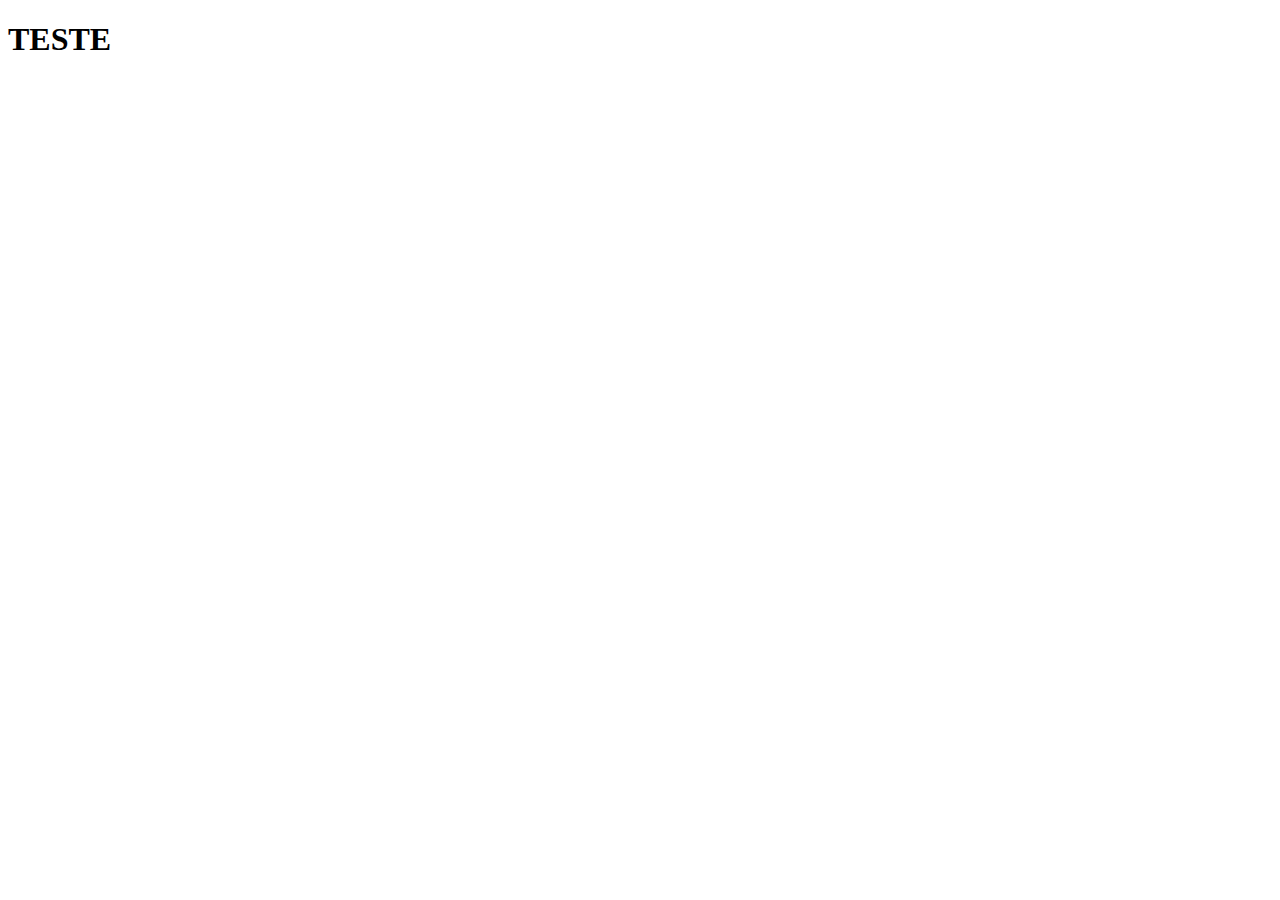
==== index.html @ 3e70aeb3 "Create index.html" ====
<!DOCTYPE html>
<html lang="en">
<head>
    <meta charset="UTF-8">
    <meta name="viewport" content="width=device-width, initial-scale=1.0">
    <title>Document</title>
</head>
<body>
    <h1>TESTE</h1>
</body>
</html>
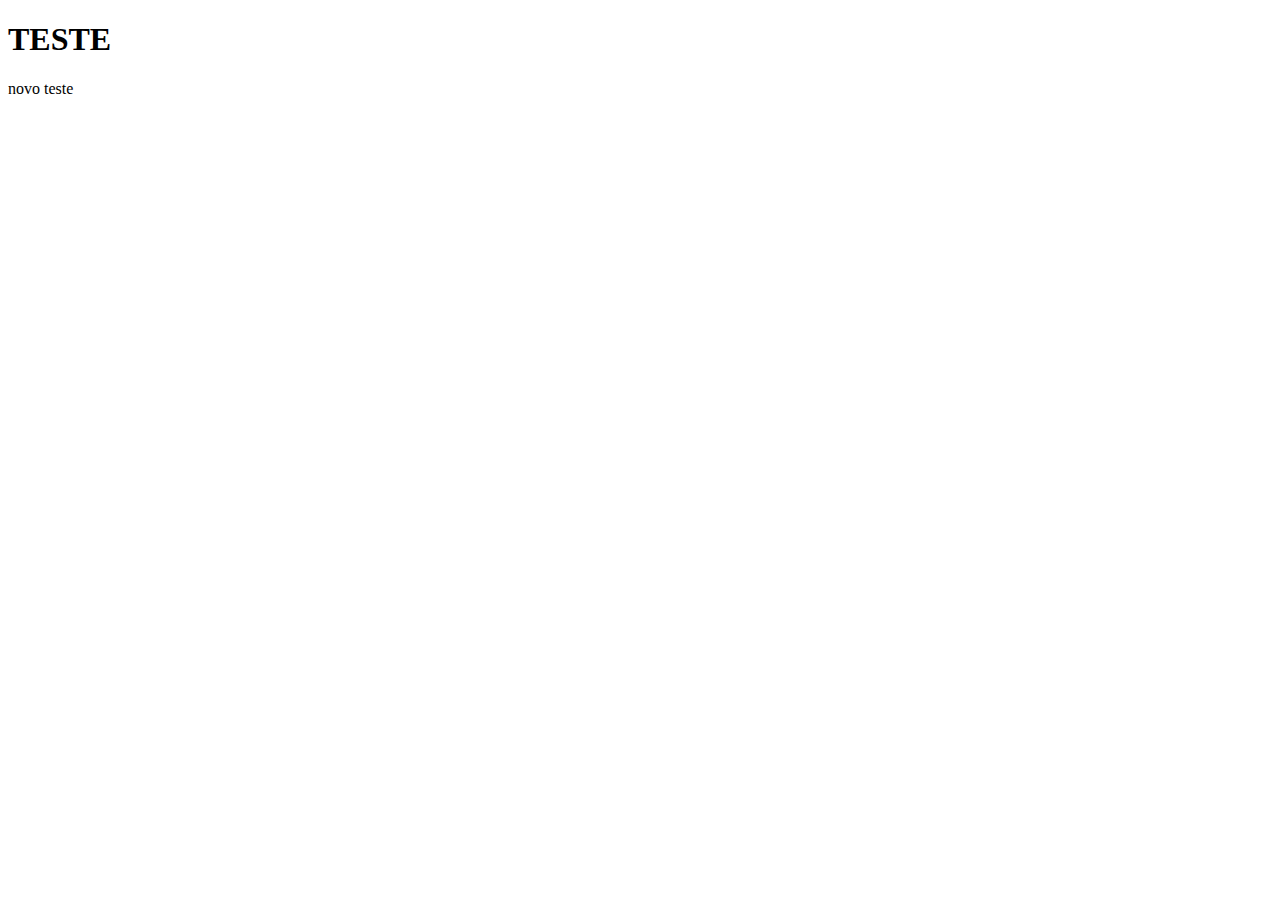
==== commit 79ca6a12: "Update index.html" ====
--- a/index.html
+++ b/index.html
@@ -7,5 +7,6 @@
 </head>
 <body>
     <h1>TESTE</h1>
+    <div><p>novo teste</p></div>
 </body>
 </html>